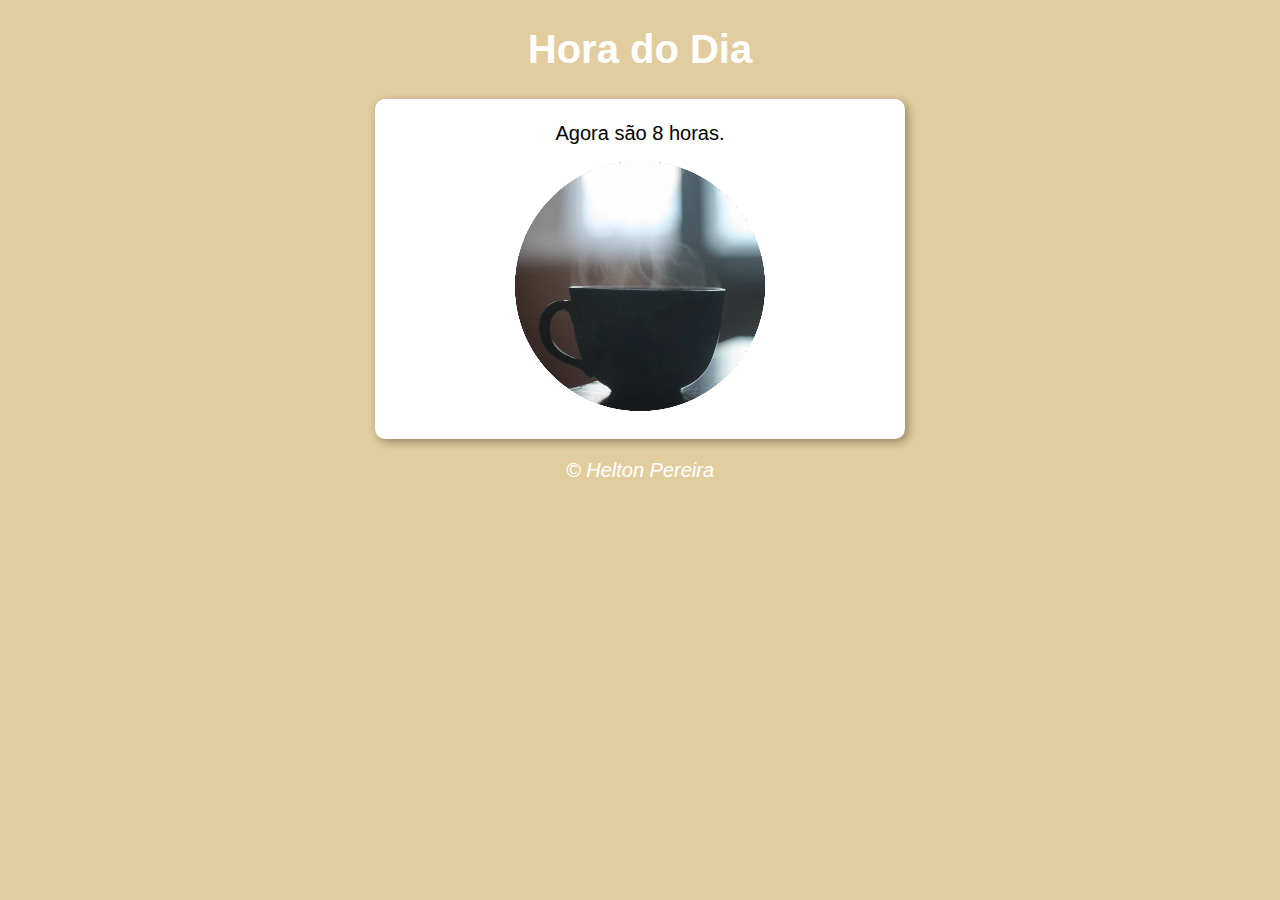
==== aula12ex/ex014/modelo.html @ 1fed9c95 "att ex014" ====
<!DOCTYPE html>
<html lang="pt-br">
<head>
    <meta charset="UTF-8">
    <meta http-equiv="X-UA-Compatible" content="IE=edge">
    <meta name="viewport" content="width=device-width, initial-scale=1.0">
    <title>Hora do Dia</title>
    <link rel="stylesheet" href="style.css">
</head>
<body onload="carregar()">
    <header>
        <h1>Hora do Dia </h1>
    </header>
    <section>
        <div id="msg">
            Aqui vai aparecer a hora
        </div>
        <div id="foto">
            <img id="imagem" src="manha.png" alt="Foto do dia">
        </div>
    </section>
    <footer>
        <p>&copy; Helton Pereira</p>
    </footer>
    <script src="script.js"></script>
</body>
</html>
---- aula12ex/ex014/style.css ----
@charset "UTF-8";

body {
    background-color: rgb(70, 145, 243);
    font: normal 15pt Arial;
}

header {    
    color: white;
    text-align: center;
}

section {
    background-color: white;
    border-radius: 10px;
    padding: 15px;
    width: 500px;
    margin: auto;
    box-shadow: 3px 3px 10px rgba(0, 0, 0, 0.356);
}

div {
    text-align: center;
    padding: 8px;
}

footer {
    color: white;
    text-align: center;
    font-style: italic;
}
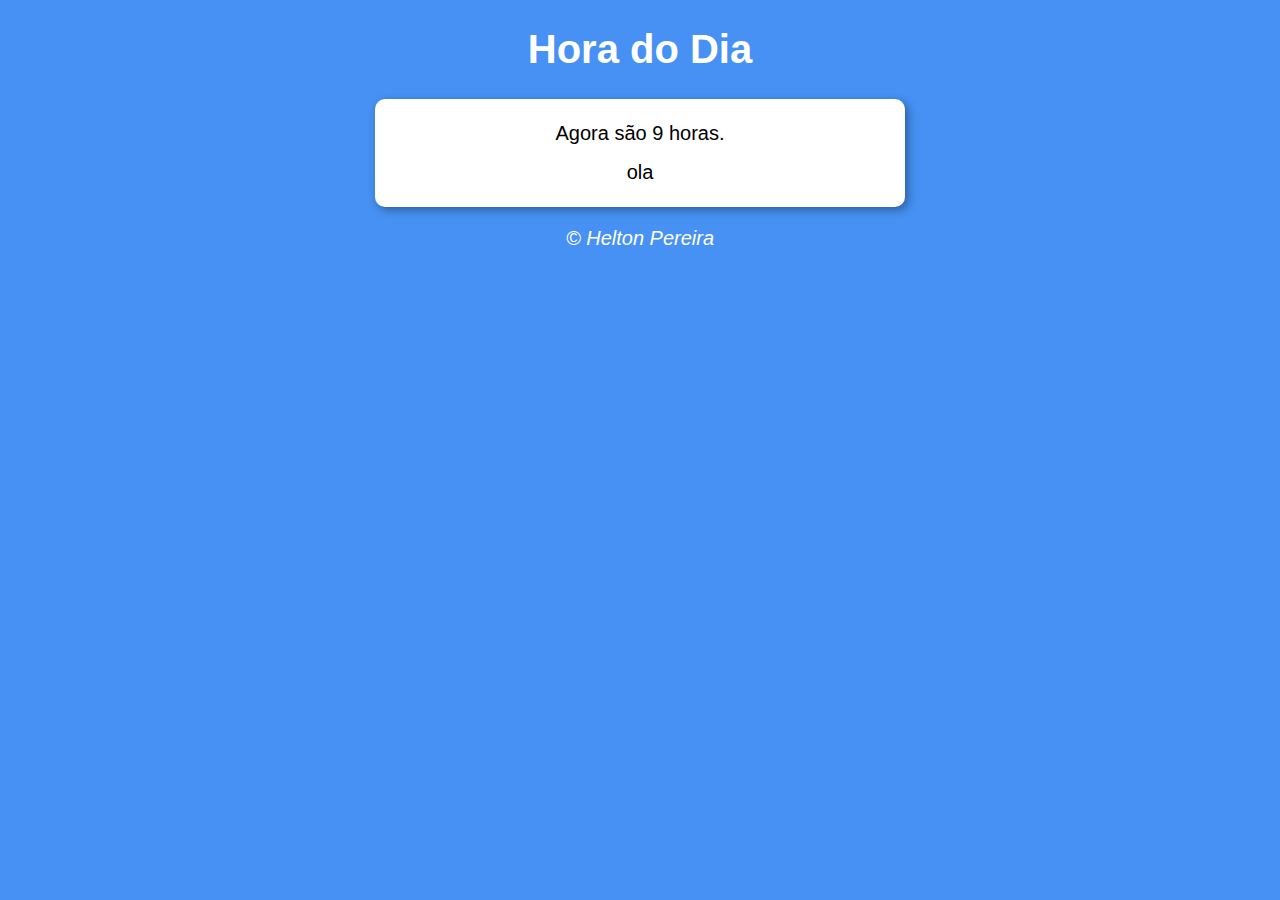
==== commit 739c25aa: "verificador de idade" ====
--- a/aula12ex/ex014/modelo.html
+++ b/aula12ex/ex014/modelo.html
@@ -13,10 +13,10 @@
     </header>
     <section>
         <div id="msg">
-            Aqui vai aparecer a hora
+            testando
         </div>
         <div id="foto">
-            <img id="imagem" src="manha.png" alt="Foto do dia">
+            ola
         </div>
     </section>
     <footer>
